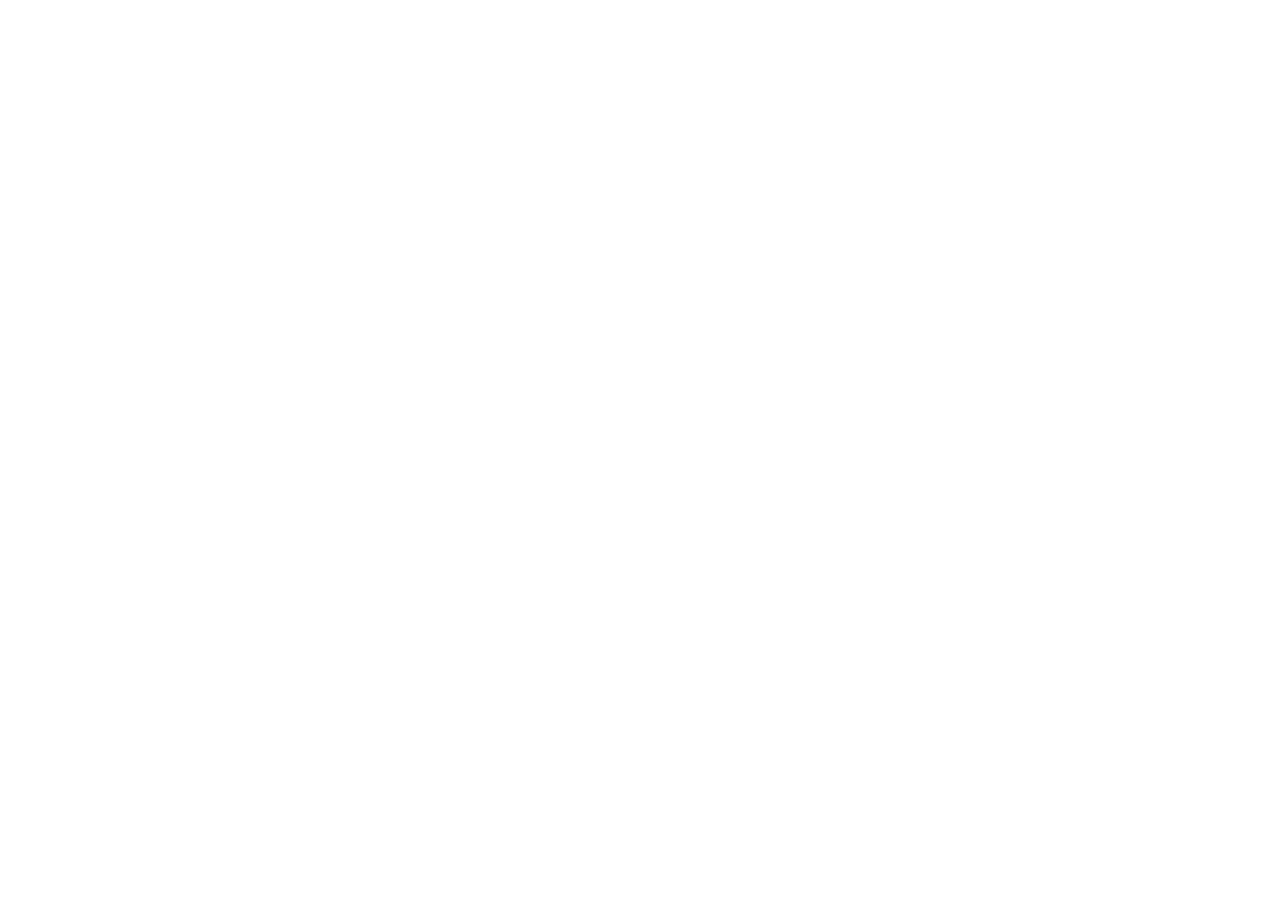
==== index.html @ ff8c5a79 "feat: creacion index.html" ====
<!DOCTYPE html>
<html lang="en">
<head>
    <meta charset="UTF-8">
    <meta name="viewport" content="width=device-width, initial-scale=1.0">
    <title>Document</title>
</head>
<body>
    <div class="contenedor" id="contenedor"> </div>

    <script src="app.js"></script>
</body>
</html>
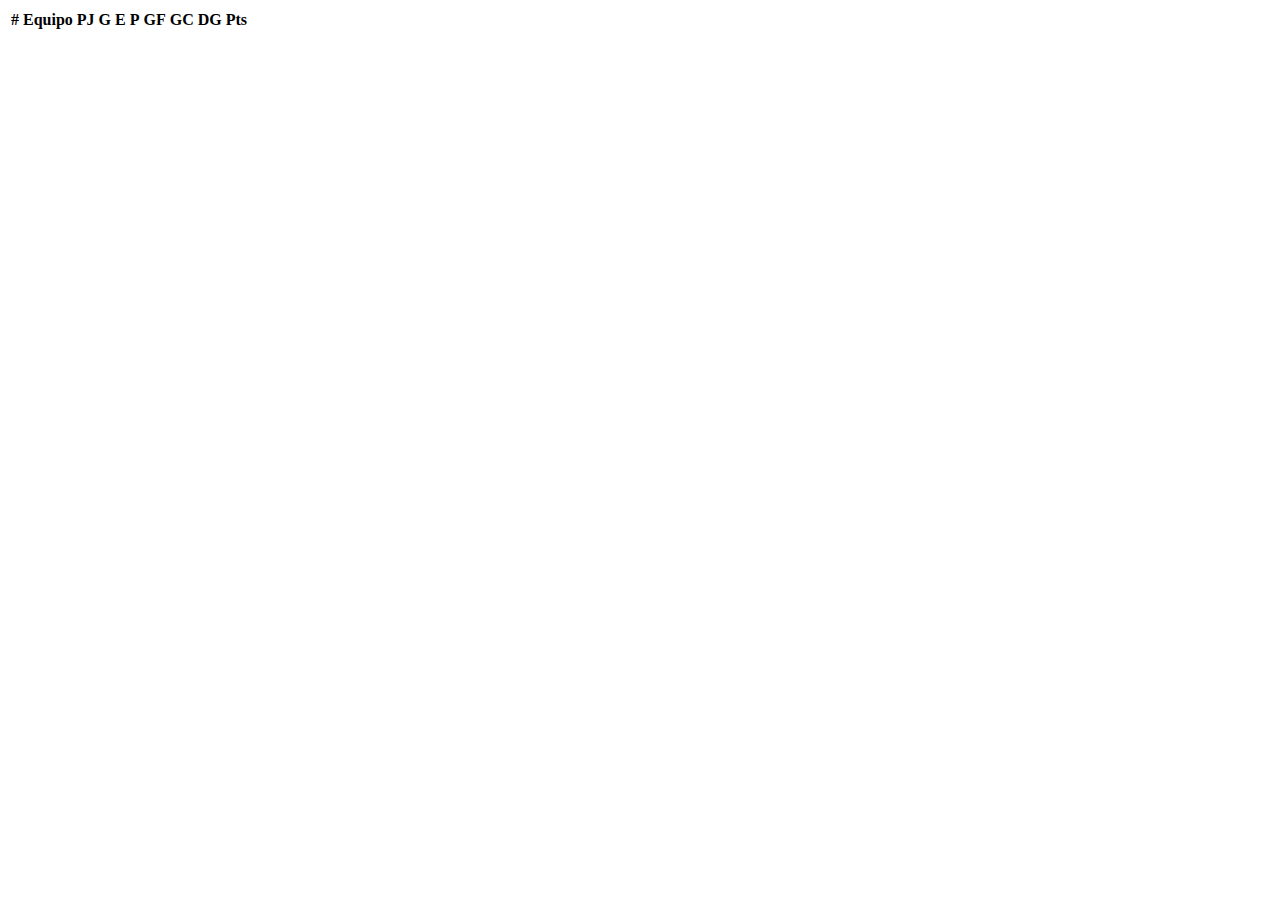
==== commit 1c6fca16: "TablaBienHecha" ====
--- a/index.html
+++ b/index.html
@@ -1,13 +1,57 @@
 <!DOCTYPE html>
 <html lang="en">
-<head>
-    <meta charset="UTF-8">
-    <meta name="viewport" content="width=device-width, initial-scale=1.0">
-    <title>Document</title>
-</head>
-<body>
-    <div class="contenedor" id="contenedor"> </div>
-
-    <script src="app.js"></script>
-</body>
+    <head>
+        <meta charset="UTF-8" />
+        <meta http-equiv="X-UA-Compatible" content="IE=edge" />
+        <meta name="viewport" content="width=device-width, initial-scale=1.0" />
+        <title>DataTables.js</title>
+        <!-- Bootstrap-->
+        <link rel="stylesheet" href="https://cdn.jsdelivr.net/npm/bootstrap@5.2.2/dist/css/bootstrap.min.css" integrity="sha384-Zenh87qX5JnK2Jl0vWa8Ck2rdkQ2Bzep5IDxbcnCeuOxjzrPF/et3URy9Bv1WTRi" crossorigin="anonymous" />
+        <!-- DataTable -->
+        <link rel="stylesheet" href="https://cdn.datatables.net/1.12.1/css/dataTables.bootstrap5.min.css" />
+        <!-- Font Awesome -->
+        <link
+            rel="stylesheet"
+            href="https://cdnjs.cloudflare.com/ajax/libs/font-awesome/6.2.0/css/all.min.css"
+            integrity="sha512-xh6O/CkQoPOWDdYTDqeRdPCVd1SpvCA9XXcUnZS2FmJNp1coAFzvtCN9BmamE+4aHK8yyUHUSCcJHgXloTyT2A=="
+            crossorigin="anonymous"
+            referrerpolicy="no-referrer"
+        />
+        <!-- Custom CSS -->
+        <link rel="stylesheet" href="styles.css" />
+    </head>
+    <body>
+        <div class="container my-4">
+            <div class="row">
+                <div class="col-sm-12 col-md-12 col-lg-12 col-xl-12">
+                    <table id="datatable_standings" class="table table-striped">
+                        <thead>
+                            <tr>
+                                <th class="centered">#</th>
+                                <th class="centered">Equipo</th>
+                                <th class="centered">PJ</th>
+                                <th class="centered">G</th>
+                                <th class="centered">E</th>
+                                <th class="centered">P</th>
+                                <th class="centered">GF</th>
+                                <th class="centered">GC</th>
+                                <th class="centered">DG</th>
+                                <th class="centered">Pts</th>
+                            </tr>
+                        </thead>
+                        <tbody id="tableBody_standings"></tbody>
+                    </table>
+                </div>
+            </div>
+        </div>
+        <!-- Bootstrap-->
+        <script src="https://cdn.jsdelivr.net/npm/bootstrap@5.2.2/dist/js/bootstrap.bundle.min.js" integrity="sha384-OERcA2EqjJCMA+/3y+gxIOqMEjwtxJY7qPCqsdltbNJuaOe923+mo//f6V8Qbsw3" crossorigin="anonymous"></script>
+        <!-- jQuery -->
+        <script src="https://cdnjs.cloudflare.com/ajax/libs/jquery/3.6.0/jquery.min.js"></script>
+        <!-- DataTable -->
+        <script src="https://cdn.datatables.net/1.12.1/js/jquery.dataTables.min.js"></script>
+        <script src="https://cdn.datatables.net/1.12.1/js/dataTables.bootstrap5.min.js"></script>
+        <!-- Custom JS -->
+        <script src="app.js"></script>
+    </body>
 </html>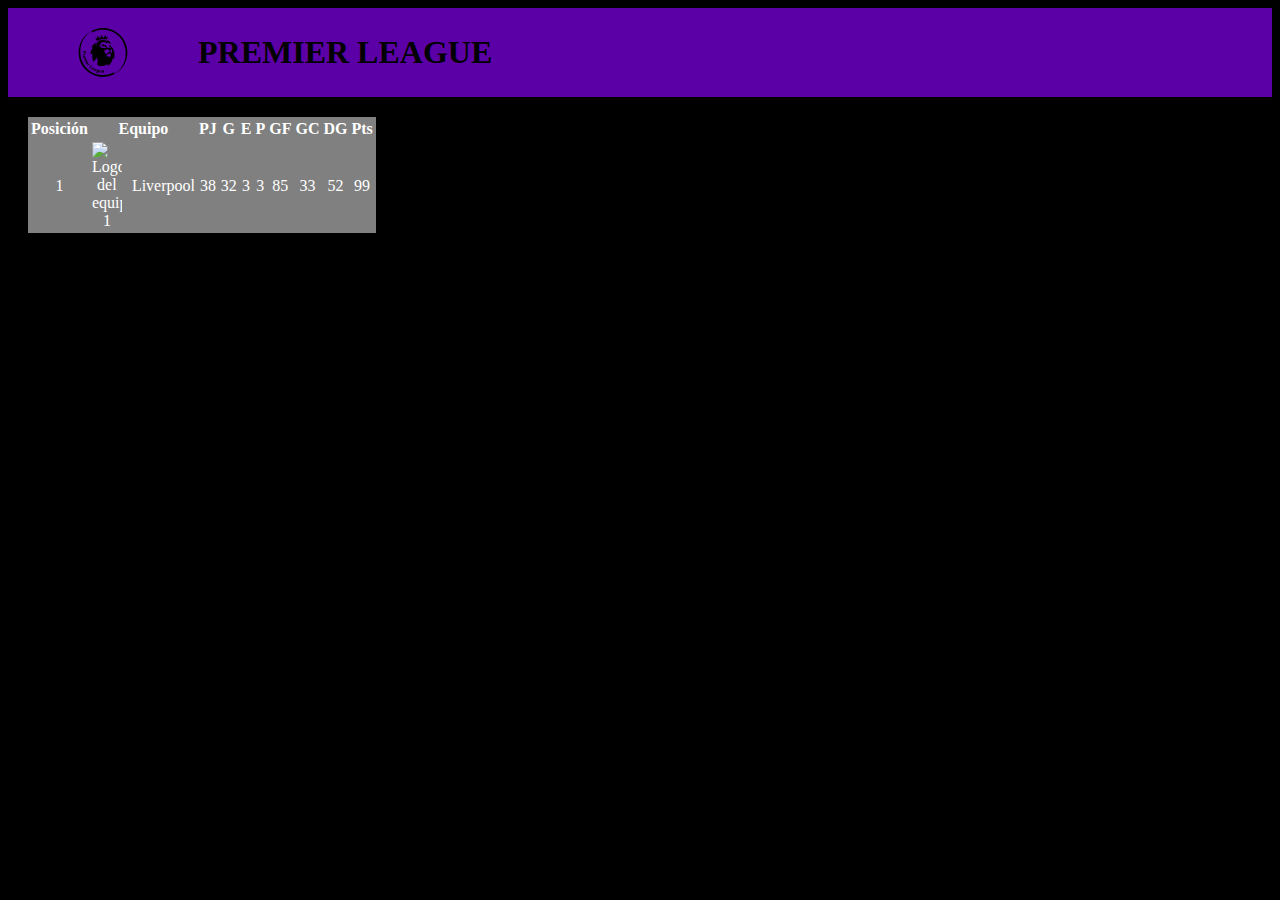
==== commit 380591c1: "listo" ====
--- a/index.html
+++ b/index.html
@@ -1,33 +1,38 @@
 <!DOCTYPE html>
 <html lang="en">
-    <head>
-        <meta charset="UTF-8" />
-        <meta http-equiv="X-UA-Compatible" content="IE=edge" />
-        <meta name="viewport" content="width=device-width, initial-scale=1.0" />
-        <title>DataTables.js</title>
-        <!-- Bootstrap-->
-        <link rel="stylesheet" href="https://cdn.jsdelivr.net/npm/bootstrap@5.2.2/dist/css/bootstrap.min.css" integrity="sha384-Zenh87qX5JnK2Jl0vWa8Ck2rdkQ2Bzep5IDxbcnCeuOxjzrPF/et3URy9Bv1WTRi" crossorigin="anonymous" />
-        <!-- DataTable -->
-        <link rel="stylesheet" href="https://cdn.datatables.net/1.12.1/css/dataTables.bootstrap5.min.css" />
-        <!-- Font Awesome -->
-        <link
-            rel="stylesheet"
-            href="https://cdnjs.cloudflare.com/ajax/libs/font-awesome/6.2.0/css/all.min.css"
-            integrity="sha512-xh6O/CkQoPOWDdYTDqeRdPCVd1SpvCA9XXcUnZS2FmJNp1coAFzvtCN9BmamE+4aHK8yyUHUSCcJHgXloTyT2A=="
-            crossorigin="anonymous"
-            referrerpolicy="no-referrer"
-        />
-        <!-- Custom CSS -->
-        <link rel="stylesheet" href="styles.css" />
-    </head>
-    <body>
+<head>
+    <meta charset="UTF-8">
+    <meta http-equiv="X-UA-Compatible" content="IE=edge">
+    <meta name="viewport" content="width=device-width, initial-scale=1.0">
+    <title>DataTables.js</title>
+    <!-- Bootstrap-->
+    <link rel="stylesheet" href="https://cdn.jsdelivr.net/npm/bootstrap@5.2.2/dist/css/bootstrap.min.css" integrity="sha384-Zenh87qX5JnK2Jl0vWa8Ck2rdkQ2Bzep5IDxbcnCeuOxjzrPF/et3URy9Bv1WTRi" crossorigin="anonymous" />
+    <!-- DataTable -->
+    <link rel="stylesheet" href="https://cdn.datatables.net/1.12.1/css/dataTables.bootstrap5.min.css" />
+    <!-- Font Awesome -->
+    <link
+        rel="stylesheet"
+        href="https://cdnjs.cloudflare.com/ajax/libs/font-awesome/6.2.0/css/all.min.css"
+        integrity="sha512-xh6O/CkQoPOWDdYTDqeRdPCVd1SpvCA9XXcUnZS2FmJNp1coAFzvtCN9BmamE+4aHK8yyUHUSCcJHgXloTyT2A=="
+        crossorigin="anonymous"
+        referrerpolicy="no-referrer"
+    />
+    <!-- Custom CSS -->
+    <link rel="stylesheet" href="style.css" />
+</head>
+<body>
+    <div id="header">
+        <img src="logo.svg" alt="Logo de la Liga Inglesa de Fútbol">
+        <h1>PREMIER LEAGUE</h1>
+    </div>
+    <div class="main-container">
         <div class="container my-4">
             <div class="row">
                 <div class="col-sm-12 col-md-12 col-lg-12 col-xl-12">
                     <table id="datatable_standings" class="table table-striped">
                         <thead>
                             <tr>
-                                <th class="centered">#</th>
+                                <th class="centered">Posición</th>
                                 <th class="centered">Equipo</th>
                                 <th class="centered">PJ</th>
                                 <th class="centered">G</th>
@@ -39,19 +44,34 @@
                                 <th class="centered">Pts</th>
                             </tr>
                         </thead>
-                        <tbody id="tableBody_standings"></tbody>
+                        <tbody id="tableBody_standings">
+                            <tr>
+                                <td class="centered">1</td>
+                                <td class="team-name"><img src="team1_logo.svg" alt="Logo del equipo 1"> Liverpool</td>
+                                <td class="centered">38</td>
+                                <td class="centered">32</td>
+                                <td class="centered">3</td>
+                                <td class="centered">3</td>
+                                <td class="centered">85</td>
+                                <td class="centered">33</td>
+                                <td class="centered">52</td>
+                                <td class="centered">99</td>
+                            </tr>
+                            <!-- Otras filas de datos aquí -->
+                        </tbody>
                     </table>
                 </div>
             </div>
         </div>
-        <!-- Bootstrap-->
-        <script src="https://cdn.jsdelivr.net/npm/bootstrap@5.2.2/dist/js/bootstrap.bundle.min.js" integrity="sha384-OERcA2EqjJCMA+/3y+gxIOqMEjwtxJY7qPCqsdltbNJuaOe923+mo//f6V8Qbsw3" crossorigin="anonymous"></script>
-        <!-- jQuery -->
-        <script src="https://cdnjs.cloudflare.com/ajax/libs/jquery/3.6.0/jquery.min.js"></script>
-        <!-- DataTable -->
-        <script src="https://cdn.datatables.net/1.12.1/js/jquery.dataTables.min.js"></script>
-        <script src="https://cdn.datatables.net/1.12.1/js/dataTables.bootstrap5.min.js"></script>
-        <!-- Custom JS -->
-        <script src="app.js"></script>
-    </body>
-</html>+    </div>
+    <!-- Bootstrap-->
+    <script src="https://cdn.jsdelivr.net/npm/bootstrap@5.2.2/dist/js/bootstrap.bundle.min.js" integrity="sha384-OERcA2EqjJCMA+/3y+gxIOqMEjwtxJY7qPCqsdltbNJuaOe923+mo//f6V8Qbsw3" crossorigin="anonymous"></script>
+    <!-- jQuery -->
+    <script src="https://cdnjs.cloudflare.com/ajax/libs/jquery/3.6.0/jquery.min.js"></script>
+    <!-- DataTable -->
+    <script src="https://cdn.datatables.net/1.12.1/js/jquery.dataTables.min.js"></script>
+    <script src="https://cdn.datatables.net/1.12.1/js/dataTables.bootstrap5.min.js"></script>
+    <!-- Custom JS -->
+    <script src="app.js"></script>
+</body>
+</html>
--- a/style.css
+++ b/style.css
@@ -0,0 +1,59 @@
+body {
+    background-color: black; /* Cambia el color de fondo de la página a negro */
+    color: white; /* Cambia el color del texto en la página a blanco */
+}
+
+#header {
+    background-color: #5b00a6;
+    padding: 20px;
+    text-align: left; /* Ajusta el texto a la izquierda */
+    display: flex;
+    align-items: center; /* Centra verticalmente los elementos */
+}
+
+#header h1 {
+    margin: 0;
+    margin-left: 10px; /* Agrega un margen a la izquierda del título */
+    color: black; /* Cambia el color del título a negro */
+}
+
+#header img {
+    width: 150px; /* Tamaño del logo */
+    height: auto; /* Altura automática para mantener la proporción */
+    margin-right: 10px; /* Agrega un margen a la derecha del logo */
+}
+
+.main-container {
+    background-color: black; /* Cambia el color de fondo de la sección principal a negro */
+    padding: 20px;
+}
+
+/* En el archivo style.css */
+
+#datatable_standings {
+    background-color: #808080; /* Cambia el color de fondo de la tabla a gris */
+    color: white; /* Cambia el color del texto dentro de la tabla a blanco */
+}
+
+#datatable_standings th,
+#datatable_standings td {
+    text-align: center; /* Alinea el texto de las celdas al centro */
+    vertical-align: middle; /* Alinea el contenido verticalmente al centro */
+    color: white; /* Cambia el color del texto en las celdas a blanco */
+}
+
+.team-name img {
+    width: 30px; /* Ajusta el tamaño del logo */
+    height: auto; /* Altura automática */
+    vertical-align: middle; /* Alinea verticalmente */
+    margin-right: 10px; /* Espacio a la derecha del logo */
+}
+
+.team-name {
+    display: flex; /* Usa flexbox para alinear elementos */
+    align-items: center; /* Centra verticalmente */
+}
+
+#header h1 {
+    color: black; /* Cambia el color del título a negro */
+}
